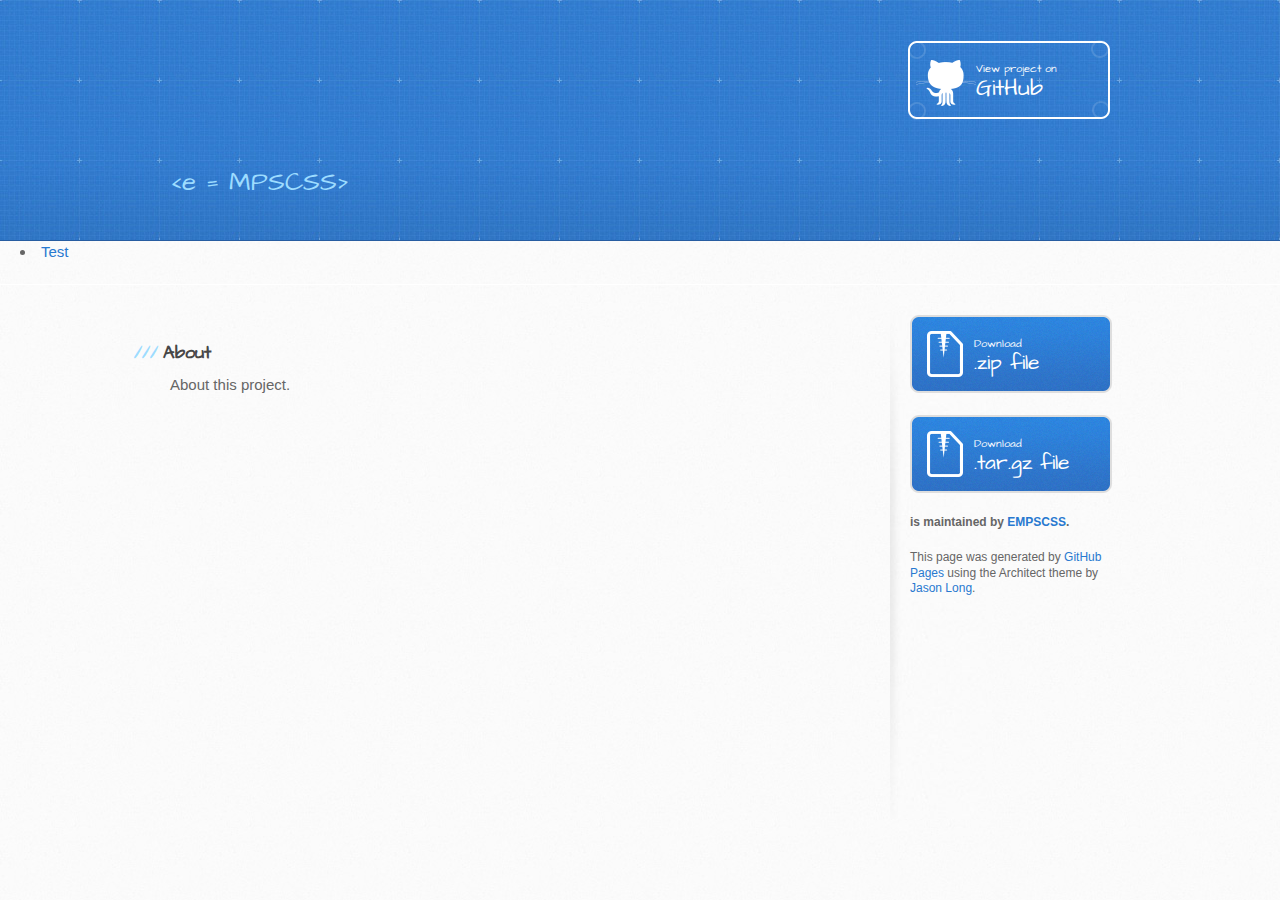
==== about.html @ bc421e9a "add about page." ====
<!DOCTYPE html>
<html>
  <head>
    <meta charset='utf-8'>
    <meta http-equiv="X-UA-Compatible" content="chrome=1">
    <meta name="viewport" content="width=device-width, initial-scale=1, maximum-scale=1">
    <link href='https://fonts.googleapis.com/css?family=Architects+Daughter' rel='stylesheet' type='text/css'>
    <link rel="stylesheet" type="text/css" href="stylesheets/stylesheet.css" media="screen" />
    <link rel="stylesheet" type="text/css" href="stylesheets/pygment_trac.css" media="screen" />
    <link rel="stylesheet" type="text/css" href="stylesheets/print.css" media="print" />

    <!--[if lt IE 9]>
    <script src="//html5shiv.googlecode.com/svn/trunk/html5.js"></script>
    <![endif]-->

    <title>eMPSCSS by EMPSCSS</title>
  </head>

  <body>
    <header>
      <div class="inner">
        <h1 class="logo">eMPSCSS</h1>
        <h2>&lt;e = MPSCSS&gt;</h2>
        <a href="https://github.com/EMPSCSS/eMPSCSS" class="button"><small>View project on</small>GitHub</a>
      </div>
    </header>

    <nav class="nav-main">
      <ul>
        <li><a href="about.html">Test</a></li>
      </ul>      
    </nav>
  
    <div id="content-wrapper">
      <div class="inner clearfix">
        <section id="main-content">
          <h3><span class="octicon octicon-link"></span>About</h3>
          <p>
            About this project.
          </p>
        </section>

        <aside id="sidebar">
          <a href="https://github.com/EMPSCSS/eMPSCSS/zipball/master" class="button">
            <small>Download</small>
            .zip file
          </a>
          <a href="https://github.com/EMPSCSS/eMPSCSS/tarball/master" class="button">
            <small>Download</small>
            .tar.gz file
          </a>

          <p class="repo-owner"><a href="https://github.com/EMPSCSS/eMPSCSS"></a> is maintained by <a href="https://github.com/EMPSCSS">EMPSCSS</a>.</p>

          <p>This page was generated by <a href="https://pages.github.com">GitHub Pages</a> using the Architect theme by <a href="https://twitter.com/jasonlong">Jason Long</a>.</p>
        </aside>
      </div>
    </div>

  
  </body>
</html>
---- stylesheets/stylesheet.css ----
/* http://meyerweb.com/eric/tools/css/reset/ 
   v2.0 | 20110126
   License: none (public domain)
*/
html, body, div, span, applet, object, iframe,
h1, h2, h3, h4, h5, h6, p, blockquote, pre,
a, abbr, acronym, address, big, cite, code,
del, dfn, em, img, ins, kbd, q, s, samp,
small, strike, strong, sub, sup, tt, var,
b, u, i, center,
dl, dt, dd, ol, ul, li,
fieldset, form, label, legend,
table, caption, tbody, tfoot, thead, tr, th, td,
article, aside, canvas, details, embed, 
figure, figcaption, footer, header, hgroup, 
menu, nav, output, ruby, section, summary,
time, mark, audio, video {
	margin: 0;
	padding: 0;
	border: 0;
	font-size: 100%;
	font: inherit;
	vertical-align: baseline;
}
/* HTML5 display-role reset for older browsers */
article, aside, details, figcaption, figure, 
footer, header, hgroup, menu, nav, section {
	display: block;
}
body {
	line-height: 1;
}
ol, ul {
	list-style: none;
}
blockquote, q {
	quotes: none;
}
blockquote:before, blockquote:after,
q:before, q:after {
	content: '';
	content: none;
}
table {
	border-collapse: collapse;
	border-spacing: 0;
}

/* LAYOUT STYLES */
body {
  font-size: 15px;
  line-height: 1.5; 
  background: #fafafa url(../images/body-bg.jpg) 0 0 repeat;
  font-family: 'Helvetica Neue', Helvetica, Arial, serif;
  font-weight: 400;
  color: #666;
}

a {
  color: #2879d0;
}
a:hover {
  color: #2268b2;
}

header {
  padding-top: 40px;
  padding-bottom: 40px;
  font-family: 'Architects Daughter', 'Helvetica Neue', Helvetica, Arial, serif; 
  background: #2e7bcf url(../images/header-bg.jpg) 0 0 repeat-x;
  border-bottom: solid 1px #275da1;
}

header h1 {
  letter-spacing: -1px;
  font-size: 72px;
  color: #fff;
  line-height: 1;
  margin-bottom: 0.2em;
  width: 540px;
}

header h2 {
  font-size: 26px;
  color: #9ddcff;
  font-weight: normal;
  line-height: 1.3;
  width: 540px;
  letter-spacing: 0;
}

.inner {
  position: relative;
  width: 940px;
  margin: 0 auto;
}

#content-wrapper {
  border-top: solid 1px #fff;
  padding-top: 30px;
}

#main-content {
  width: 690px;
  float: left;
}

#main-content img {
  max-width: 100%;
}

aside#sidebar {
  width: 200px;
  padding-left: 20px;
  min-height: 504px;
  float: right;
  background: transparent url(../images/sidebar-bg.jpg) 0 0 no-repeat;
  font-size: 12px;
  line-height: 1.3;
}

aside#sidebar p.repo-owner,
aside#sidebar p.repo-owner a {
  font-weight: bold;
}

#downloads {
  margin-bottom: 40px;
}

a.button {
  width: 134px;
  height: 58px;
  line-height: 1.2;
  font-size: 23px;
  color: #fff;
  padding-left: 68px;
  padding-top: 22px;
  font-family: 'Architects Daughter', 'Helvetica Neue', Helvetica, Arial, serif; 
}
a.button small {
  display: block;
  font-size: 11px;
}
header a.button {
  position: absolute;
  right: 0;
  top: 0;
  background: transparent url(../images/github-button.png) 0 0 no-repeat;
}
aside a.button {
  width: 138px;
  padding-left: 64px;
  display: block;
  background: transparent url(../images/download-button.png) 0 0 no-repeat;
  margin-bottom: 20px;
  font-size: 21px;
}

code, pre {
  font-family: Monaco, "Bitstream Vera Sans Mono", "Lucida Console", Terminal, monospace;
  color: #222;
  margin-bottom: 30px;
  font-size: 13px;
}

code {
  background-color: #f2f8fc;
  border: solid 1px #dbe7f3;
  padding: 0 3px;
}

pre {
  padding: 20px;
  background: #fff;
  text-shadow: none;
  overflow: auto;
  border: solid 1px #f2f2f2;
}
pre code {
  color: #2879d0;
  background-color: #fff;
  border: none;
  padding: 0;
}

ul, ol, dl {
  margin-bottom: 20px;
}


/* COMMON STYLES */

hr {
  height: 1px;
  line-height: 1px;
  margin-top: 1em;
  padding-bottom: 1em;
  border: none;
  background: transparent url('../images/hr.png') 0 0 no-repeat;
}

table {
  width: 100%;
  border: 1px solid #ebebeb;
}

th {
  font-weight: 500;
}

td {
  border: 1px solid #ebebeb;
  text-align: center; 
  font-weight: 300;
}

form {
  background: #f2f2f2;
  padding: 20px;
  
}


/* GENERAL ELEMENT TYPE STYLES */

#main-content h1 {
  font-family: 'Architects Daughter', 'Helvetica Neue', Helvetica, Arial, serif; 
  font-size: 2.8em;
  letter-spacing: -1px;
  color: #474747;
} 

#main-content h1:before {
  content: "/";
  color: #9ddcff;
  padding-right: 0.3em;
  margin-left: -0.9em;
}

#main-content h2 {
  font-family: 'Architects Daughter', 'Helvetica Neue', Helvetica, Arial, serif; 
  font-size: 22px;
  font-weight: bold;
  margin-bottom: 8px;
  color: #474747;
} 
#main-content h2:before {
  content: "//";
  color: #9ddcff;
  padding-right: 0.3em;
  margin-left: -1.5em;
}

#main-content h3 {
  font-family: 'Architects Daughter', 'Helvetica Neue', Helvetica, Arial, serif; 
  font-size: 18px;
  font-weight: bold;
  margin-top: 24px;
  margin-bottom: 8px;
  color: #474747;
} 
 
#main-content h3:before {
  content: "///";
  color: #9ddcff;
  padding-right: 0.3em;
  margin-left: -2em;
}

#main-content h4 {
  font-family: 'Architects Daughter', 'Helvetica Neue', Helvetica, Arial, serif; 
  font-size: 15px;
  font-weight: bold;
  color: #474747;
} 

h4:before {
  content: "////";
  color: #9ddcff;
  padding-right: 0.3em;
  margin-left: -2.8em;
}

#main-content h5 {
  font-family: 'Architects Daughter', 'Helvetica Neue', Helvetica, Arial, serif; 
  font-size: 14px;
  color: #474747;
} 
h5:before {
  content: "/////";
  color: #9ddcff;
  padding-right: 0.3em;
  margin-left: -3.2em;
}

#main-content h6 {
  font-family: 'Architects Daughter', 'Helvetica Neue', Helvetica, Arial, serif; 
  font-size: .8em;
  color: #474747;
} 
h6:before {
  content: "//////";
  color: #9ddcff;
  padding-right: 0.3em;
  margin-left: -3.7em;
}

p {
  margin-bottom: 20px;
}
 
a {
  text-decoration: none;
}

p a {
  font-weight: 400;
}

blockquote {
  font-size: 1.6em;
  border-left: 10px solid #e9e9e9;
  margin-bottom: 20px;
  padding: 0 0 0 30px;
}

ul {
  list-style: disc inside;
  padding-left: 20px;
}

ol {
  list-style: decimal inside;
  padding-left: 3px;
}

dl dd {
  font-style: italic;
  font-weight: 100;
}

footer {
  background: transparent url('../images/hr.png') 0 0 no-repeat;
  margin-top: 40px;
  padding-top: 20px;
  padding-bottom: 30px;
  font-size: 13px;
  color: #aaa;
}

footer a {
  color: #666;
}
footer a:hover {
  color: #444;
}

/* MISC */
.clearfix:after {
  clear: both;
  content: '.';
  display: block;
  visibility: hidden;
  height: 0;
}

.clearfix {display: inline-block;}
* html .clearfix {height: 1%;}
.clearfix {display: block;}

/* #Media Queries
================================================== */

/* Smaller than standard 960 (devices and browsers) */
@media only screen and (max-width: 959px) {}

/* Tablet Portrait size to standard 960 (devices and browsers) */
@media only screen and (min-width: 768px) and (max-width: 959px) {
  .inner {
    width: 740px;
  }
  header h1, header h2 {
    width: 340px;
  }
  header h1 {
    font-size: 60px;
  }
  header h2 {
    font-size: 30px;
  }
  #main-content {
    width: 490px;
  }
  #main-content h1:before,
  #main-content h2:before,
  #main-content h3:before,
  #main-content h4:before,
  #main-content h5:before,
  #main-content h6:before {
    content: none;
    padding-right: 0;
    margin-left: 0;
  }
}

/* All Mobile Sizes (devices and browser) */
@media only screen and (max-width: 767px) {
  .inner {
    width: 93%;
  }
  header {
    padding: 20px 0;
  }
  header .inner {
    position: relative;
  }
  header h1, header h2 {
    width: 100%;
  }
  header h1 {
    font-size: 48px;
  }
  header h2 {
    font-size: 24px;
  }
  header a.button {
    background-image: none;
    width: auto;
    height: auto;
    display: inline-block;
    margin-top: 15px;
    padding: 5px 10px;
    position: relative;
    text-align: center;
    font-size: 13px;
    line-height: 1;
    background-color: #9ddcff;
    color: #2879d0;
    -moz-border-radius: 5px;
    -webkit-border-radius: 5px;                     
    border-radius: 5px;    
  }
  header a.button small {
    font-size: 13px;
    display: inline;
  }
  #main-content,
  aside#sidebar {
    float: none;
    width: 100% ! important;
  }
  aside#sidebar {
    background-image: none;
    margin-top: 20px;
    border-top: solid 1px #ddd;
    padding: 20px 0;
    min-height: 0;
  }
  aside#sidebar a.button {
    display: none;
  }
  #main-content h1:before,
  #main-content h2:before,
  #main-content h3:before,
  #main-content h4:before,
  #main-content h5:before,
  #main-content h6:before {
    content: none;
    padding-right: 0;
    margin-left: 0;
  }
}
.logo {
  background: url(http://johanpienaar.co.nz/empscss/images/empscss-logo.png) no-repeat 0 0;
  overflow: hidden;
  text-indent: -999px;
  width: 391px;
  height: 112px;
}

/* Mobile Landscape Size to Tablet Portrait (devices and browsers) */
@media only screen and (min-width: 480px) and (max-width: 767px) {}

/* Mobile Portrait Size to Mobile Landscape Size (devices and browsers) */
@media only screen and (max-width: 479px) {}
---- stylesheets/pygment_trac.css ----
.highlight  { background: #ffffff; }
.highlight .c { color: #999988; font-style: italic } /* Comment */
.highlight .err { color: #a61717; background-color: #e3d2d2 } /* Error */
.highlight .k { font-weight: bold } /* Keyword */
.highlight .o { font-weight: bold } /* Operator */
.highlight .cm { color: #999988; font-style: italic } /* Comment.Multiline */
.highlight .cp { color: #999999; font-weight: bold } /* Comment.Preproc */
.highlight .c1 { color: #999988; font-style: italic } /* Comment.Single */
.highlight .cs { color: #999999; font-weight: bold; font-style: italic } /* Comment.Special */
.highlight .gd { color: #000000; background-color: #ffdddd } /* Generic.Deleted */
.highlight .gd .x { color: #000000; background-color: #ffaaaa } /* Generic.Deleted.Specific */
.highlight .ge { font-style: italic } /* Generic.Emph */
.highlight .gr { color: #aa0000 } /* Generic.Error */
.highlight .gh { color: #999999 } /* Generic.Heading */
.highlight .gi { color: #000000; background-color: #ddffdd } /* Generic.Inserted */
.highlight .gi .x { color: #000000; background-color: #aaffaa } /* Generic.Inserted.Specific */
.highlight .go { color: #888888 } /* Generic.Output */
.highlight .gp { color: #555555 } /* Generic.Prompt */
.highlight .gs { font-weight: bold } /* Generic.Strong */
.highlight .gu { color: #800080; font-weight: bold; } /* Generic.Subheading */
.highlight .gt { color: #aa0000 } /* Generic.Traceback */
.highlight .kc { font-weight: bold } /* Keyword.Constant */
.highlight .kd { font-weight: bold } /* Keyword.Declaration */
.highlight .kn { font-weight: bold } /* Keyword.Namespace */
.highlight .kp { font-weight: bold } /* Keyword.Pseudo */
.highlight .kr { font-weight: bold } /* Keyword.Reserved */
.highlight .kt { color: #445588; font-weight: bold } /* Keyword.Type */
.highlight .m { color: #009999 } /* Literal.Number */
.highlight .s { color: #d14 } /* Literal.String */
.highlight .na { color: #008080 } /* Name.Attribute */
.highlight .nb { color: #0086B3 } /* Name.Builtin */
.highlight .nc { color: #445588; font-weight: bold } /* Name.Class */
.highlight .no { color: #008080 } /* Name.Constant */
.highlight .ni { color: #800080 } /* Name.Entity */
.highlight .ne { color: #990000; font-weight: bold } /* Name.Exception */
.highlight .nf { color: #990000; font-weight: bold } /* Name.Function */
.highlight .nn { color: #555555 } /* Name.Namespace */
.highlight .nt { color: #000080 } /* Name.Tag */
.highlight .nv { color: #008080 } /* Name.Variable */
.highlight .ow { font-weight: bold } /* Operator.Word */
.highlight .w { color: #bbbbbb } /* Text.Whitespace */
.highlight .mf { color: #009999 } /* Literal.Number.Float */
.highlight .mh { color: #009999 } /* Literal.Number.Hex */
.highlight .mi { color: #009999 } /* Literal.Number.Integer */
.highlight .mo { color: #009999 } /* Literal.Number.Oct */
.highlight .sb { color: #d14 } /* Literal.String.Backtick */
.highlight .sc { color: #d14 } /* Literal.String.Char */
.highlight .sd { color: #d14 } /* Literal.String.Doc */
.highlight .s2 { color: #d14 } /* Literal.String.Double */
.highlight .se { color: #d14 } /* Literal.String.Escape */
.highlight .sh { color: #d14 } /* Literal.String.Heredoc */
.highlight .si { color: #d14 } /* Literal.String.Interpol */
.highlight .sx { color: #d14 } /* Literal.String.Other */
.highlight .sr { color: #009926 } /* Literal.String.Regex */
.highlight .s1 { color: #d14 } /* Literal.String.Single */
.highlight .ss { color: #990073 } /* Literal.String.Symbol */
.highlight .bp { color: #999999 } /* Name.Builtin.Pseudo */
.highlight .vc { color: #008080 } /* Name.Variable.Class */
.highlight .vg { color: #008080 } /* Name.Variable.Global */
.highlight .vi { color: #008080 } /* Name.Variable.Instance */
.highlight .il { color: #009999 } /* Literal.Number.Integer.Long */

.type-csharp .highlight .k { color: #0000FF }
.type-csharp .highlight .kt { color: #0000FF }
.type-csharp .highlight .nf { color: #000000; font-weight: normal }
.type-csharp .highlight .nc { color: #2B91AF }
.type-csharp .highlight .nn { color: #000000 }
.type-csharp .highlight .s { color: #A31515 }
.type-csharp .highlight .sc { color: #A31515 }
---- stylesheets/print.css ----
html, body, div, span, applet, object, iframe,
h1, h2, h3, h4, h5, h6, p, blockquote, pre,
a, abbr, acronym, address, big, cite, code,
del, dfn, em, img, ins, kbd, q, s, samp,
small, strike, strong, sub, sup, tt, var,
b, u, i, center,
dl, dt, dd, ol, ul, li,
fieldset, form, label, legend,
table, caption, tbody, tfoot, thead, tr, th, td,
article, aside, canvas, details, embed, 
figure, figcaption, footer, header, hgroup, 
menu, nav, output, ruby, section, summary,
time, mark, audio, video {
  margin: 0;
  padding: 0;
  border: 0;
  font-size: 100%;
  font: inherit;
  vertical-align: baseline;
}
/* HTML5 display-role reset for older browsers */
article, aside, details, figcaption, figure, 
footer, header, hgroup, menu, nav, section {
  display: block;
}
body {
  line-height: 1;
}
ol, ul {
  list-style: none;
}
blockquote, q {
  quotes: none;
}
blockquote:before, blockquote:after,
q:before, q:after {
  content: '';
  content: none;
}
table {
  border-collapse: collapse;
  border-spacing: 0;
}
body {
  font-size: 13px;
  line-height: 1.5; 
  font-family: 'Helvetica Neue', Helvetica, Arial, serif;
  color: #000;
}

a {
  color: #d5000d;
  font-weight: bold;
}

header {
  padding-top: 35px;
  padding-bottom: 10px;
}

header h1 {
  font-weight: bold;
  letter-spacing: -1px;
  font-size: 48px;
  color: #303030;
  line-height: 1.2;
}

header h2 {
  letter-spacing: -1px;
  font-size: 24px;
  color: #aaa;
  font-weight: normal;
  line-height: 1.3;
}
#downloads {
  display: none;
}
#main_content {
  padding-top: 20px;
}

code, pre {
  font-family: Monaco, "Bitstream Vera Sans Mono", "Lucida Console", Terminal;
  color: #222;
  margin-bottom: 30px;
  font-size: 12px;
}

code {
  padding: 0 3px;
}

pre {
  border: solid 1px #ddd;
  padding: 20px;
  overflow: auto;
}
pre code {
  padding: 0;
}

ul, ol, dl {
  margin-bottom: 20px;
}


/* COMMON STYLES */

table {
  width: 100%;
  border: 1px solid #ebebeb;
}

th {
  font-weight: 500;
}

td {
  border: 1px solid #ebebeb;
  text-align: center; 
  font-weight: 300;
}

form {
  background: #f2f2f2;
  padding: 20px;
  
}


/* GENERAL ELEMENT TYPE STYLES */

h1 {
  font-size: 2.8em;
} 

h2 {
  font-size: 22px;
  font-weight: bold;
  color: #303030;
  margin-bottom: 8px;
} 

h3 {
  color: #d5000d;
  font-size: 18px;
  font-weight: bold;
  margin-bottom: 8px;
} 
 
h4 {
  font-size: 16px;
  color: #303030;
  font-weight: bold;
} 

h5 {
  font-size: 1em;
  color: #303030;
} 

h6 {
  font-size: .8em;
  color: #303030;
} 

p {
  font-weight: 300;
  margin-bottom: 20px;
}
 
a {
  text-decoration: none;
}

p a {
  font-weight: 400;
}

blockquote {
  font-size: 1.6em;
  border-left: 10px solid #e9e9e9;
  margin-bottom: 20px;
  padding: 0 0 0 30px;
}

ul li {
  list-style: disc inside;
  padding-left: 20px;
}

ol li {
  list-style: decimal inside;
  padding-left: 3px;
}

dl dd {
  font-style: italic;
  font-weight: 100;
}

footer {
  margin-top: 40px;
  padding-top: 20px;
  padding-bottom: 30px;
  font-size: 13px;
  color: #aaa;
}

footer a {
  color: #666;
}

/* MISC */
.clearfix:after {
  clear: both;
  content: '.';
  display: block;
  visibility: hidden;
  height: 0;
}

.clearfix {display: inline-block;}
* html .clearfix {height: 1%;}
.clearfix {display: block;}
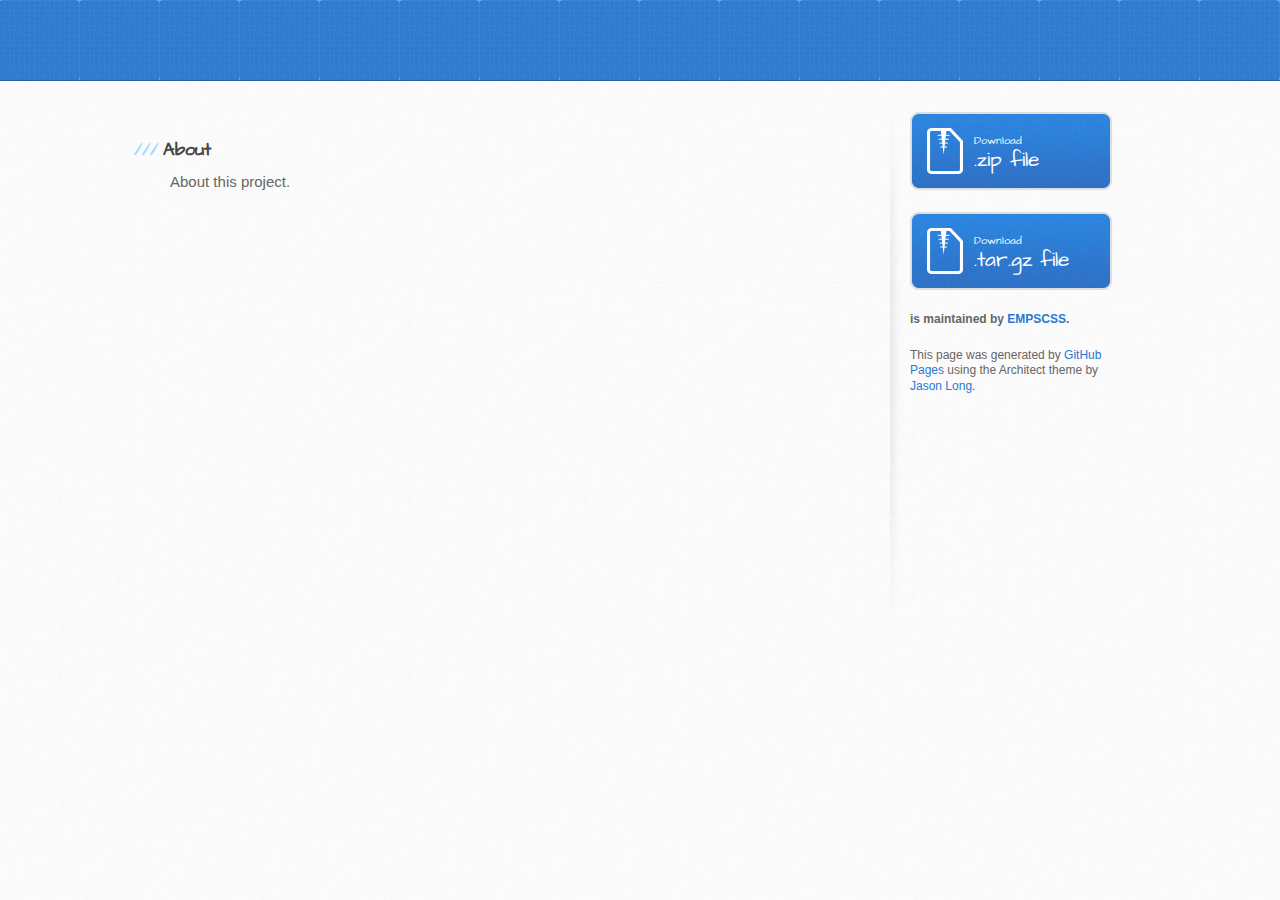
==== commit 527ef022: "include header HTML" ====
--- a/about.html
+++ b/about.html
@@ -17,20 +17,10 @@
   </head>
 
   <body>
-    <header>
-      <div class="inner">
-        <h1 class="logo">eMPSCSS</h1>
-        <h2>&lt;e = MPSCSS&gt;</h2>
-        <a href="https://github.com/EMPSCSS/eMPSCSS" class="button"><small>View project on</small>GitHub</a>
-      </div>
-    </header>
+  <!-- head/nav section -->
+    <header> </header>
+  <!-- / head/nav section -->
 
-    <nav class="nav-main">
-      <ul>
-        <li><a href="about.html">Test</a></li>
-      </ul>      
-    </nav>
-  
     <div id="content-wrapper">
       <div class="inner clearfix">
         <section id="main-content">
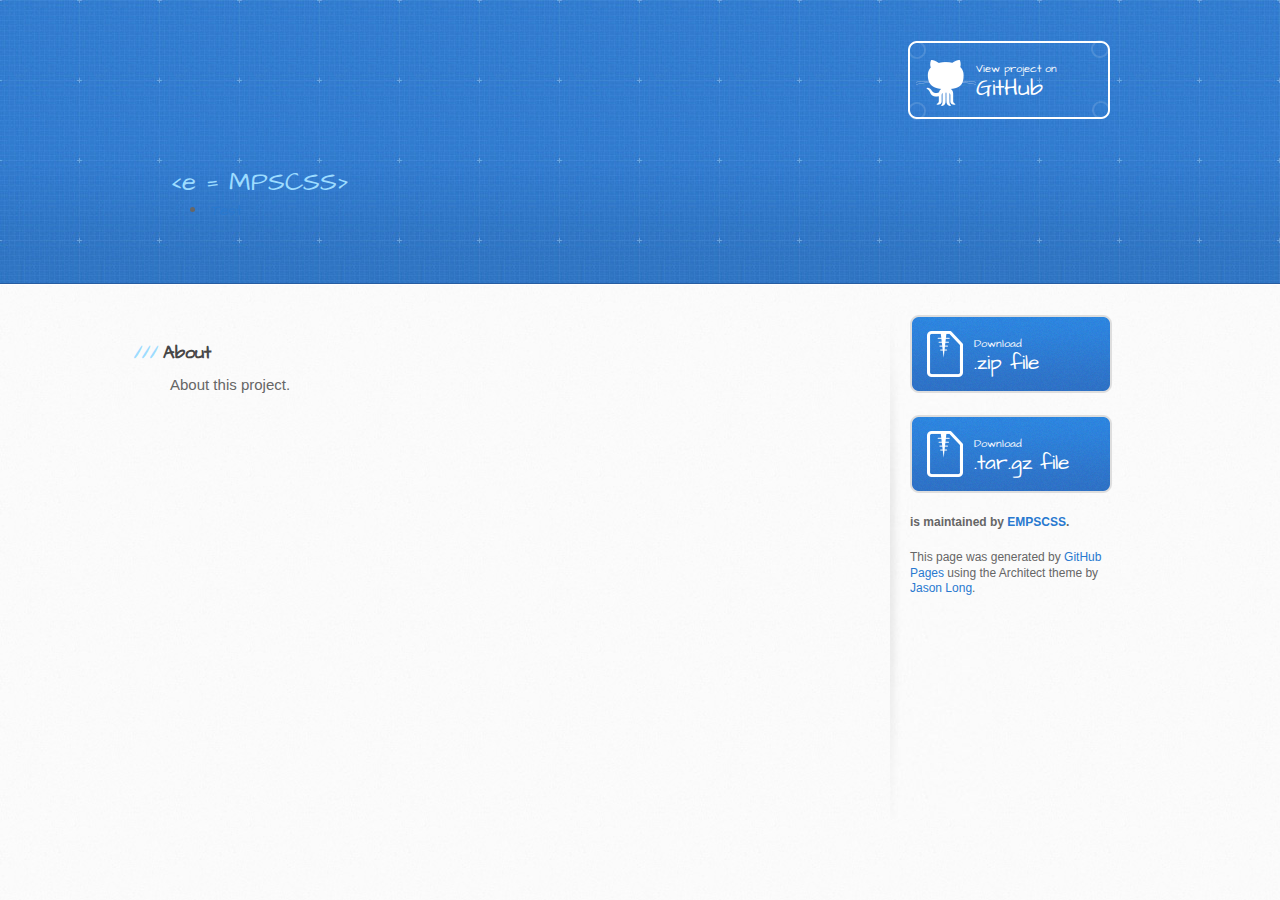
==== commit d8f23e60: "fix typo in js path" ====
--- a/about.html
+++ b/about.html
@@ -47,6 +47,9 @@
       </div>
     </div>
 
+  <script src="//code.jquery.com/jquery-1.11.0.min.js"></script>
+  <script src="javascripts/include-html-sections.js"></script>
+
   
   </body>
 </html>